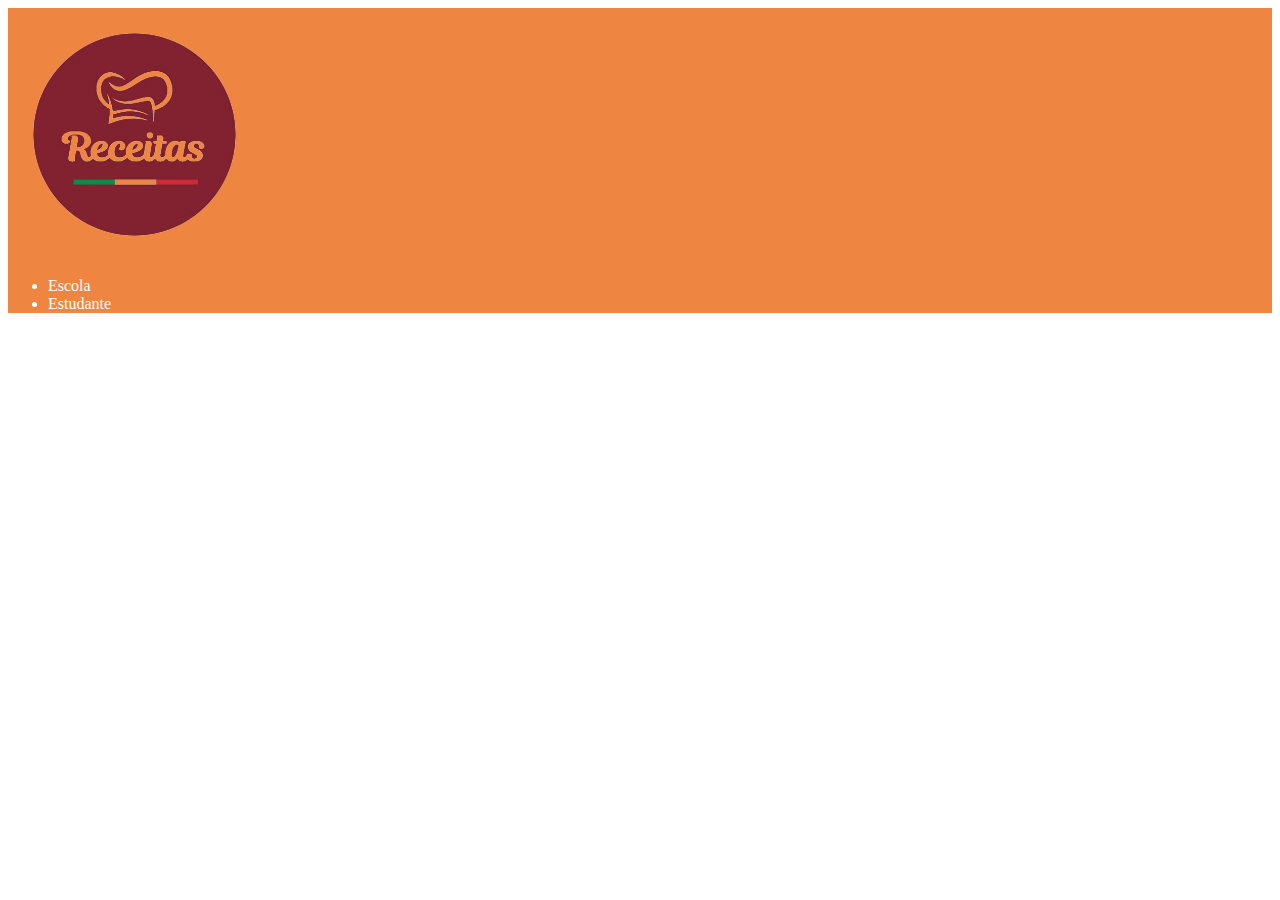
==== gabrielb1trip/index.html @ 61a0ff71 "Add files via upload" ====
<html lang="en">
<head>
    <meta charset="UTF-8">
    <meta http-equiv="X-UA-Compatible" content="IE=edge">
    <meta name="viewport" content="width=device-width, initial-scale=1.0">
    <title>Receitas</title>
    <link rel="stylesheet" href="style.css">
</head>
<body>
    <header>
        <img class="cabecalho-imagem" src="./imagens/channels4_profile-removebg-preview.png" alt="">
        <ul>
            <li>Escola</li>
            <li>Estudante</li>
        </ul>
    </header>

</body>
</html>
---- gabrielb1trip/style.css ----
header {
    background-color: #ee8641;
    color: white;
}

.cabecalho-imagem{
    width: 20%;
}
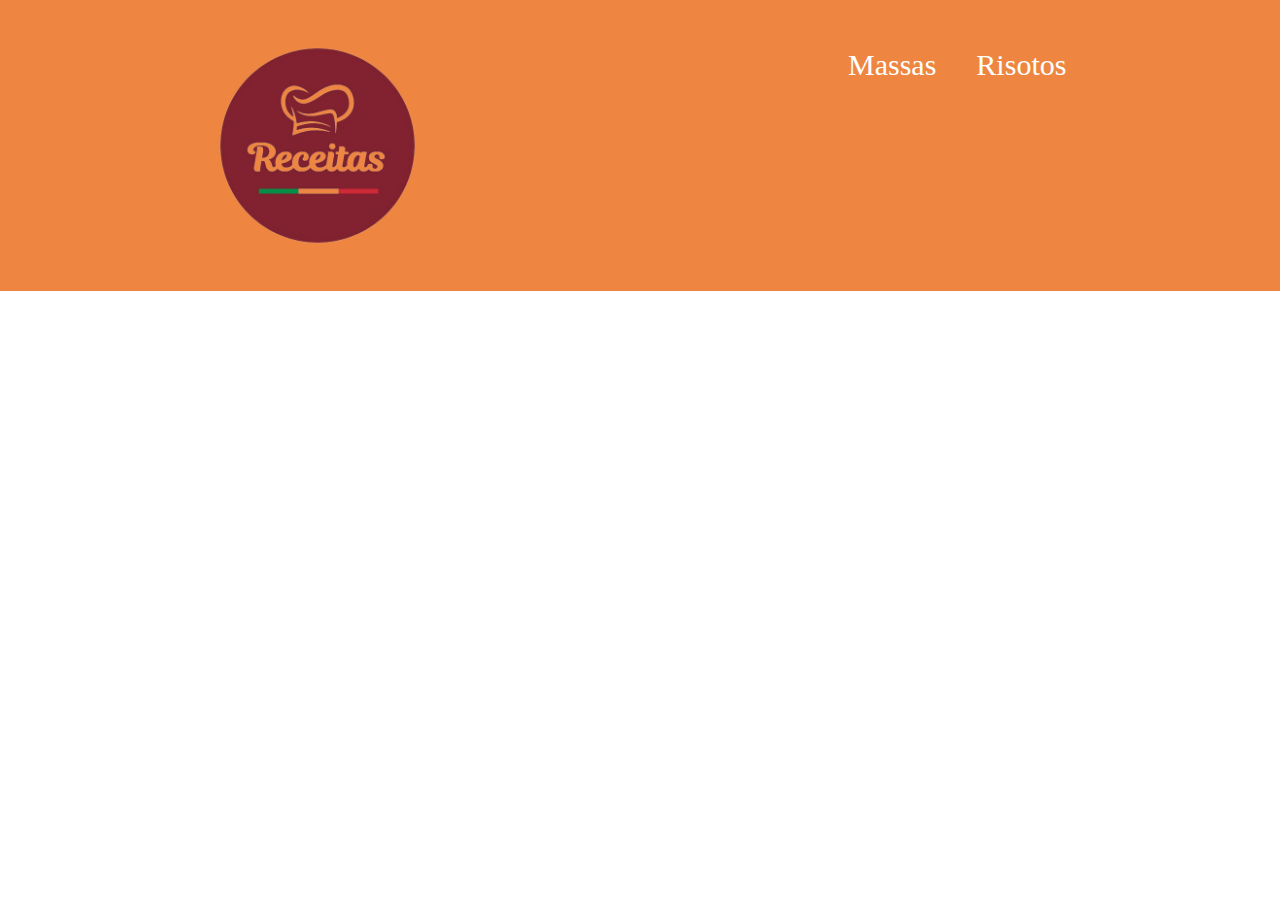
==== commit 056ec80f: "cabecalho termindo" ====
--- a/gabrielb1trip/index.html
+++ b/gabrielb1trip/index.html
@@ -3,15 +3,15 @@
     <meta charset="UTF-8">
     <meta http-equiv="X-UA-Compatible" content="IE=edge">
     <meta name="viewport" content="width=device-width, initial-scale=1.0">
-    <title>Receitas</title>
+    <title>Receitas Italianas</title>
     <link rel="stylesheet" href="style.css">
 </head>
 <body>
-    <header>
+    <header class="cabecalho"> 
         <img class="cabecalho-imagem" src="./imagens/channels4_profile-removebg-preview.png" alt="">
-        <ul>
-            <li>Escola</li>
-            <li>Estudante</li>
+        <ul class="cabecalho-lista">
+            <li class="cabecalho-lista-item">Massas</li>
+            <li class="cabecalho-lista-item">Risotos</li>
         </ul>
     </header>
 
--- a/gabrielb1trip/style.css
+++ b/gabrielb1trip/style.css
@@ -1,8 +1,25 @@
-header {
+*{
+    margin: 0;
+    padding: 0;
+}
+
+
+.cabecalho {
     background-color: #ee8641;
     color: white;
+    display: flex;
+    justify-content: space-around;
+    padding: 24px 0;
 }
 
 .cabecalho-imagem{
-    width: 20%;
-}+    width: 19%;
+}
+
+
+.cabecalho-lista-item{
+    display: inline-block;
+    margin: 0 18px;
+    padding: 24px 0;
+    font-size: 30px ;
+}
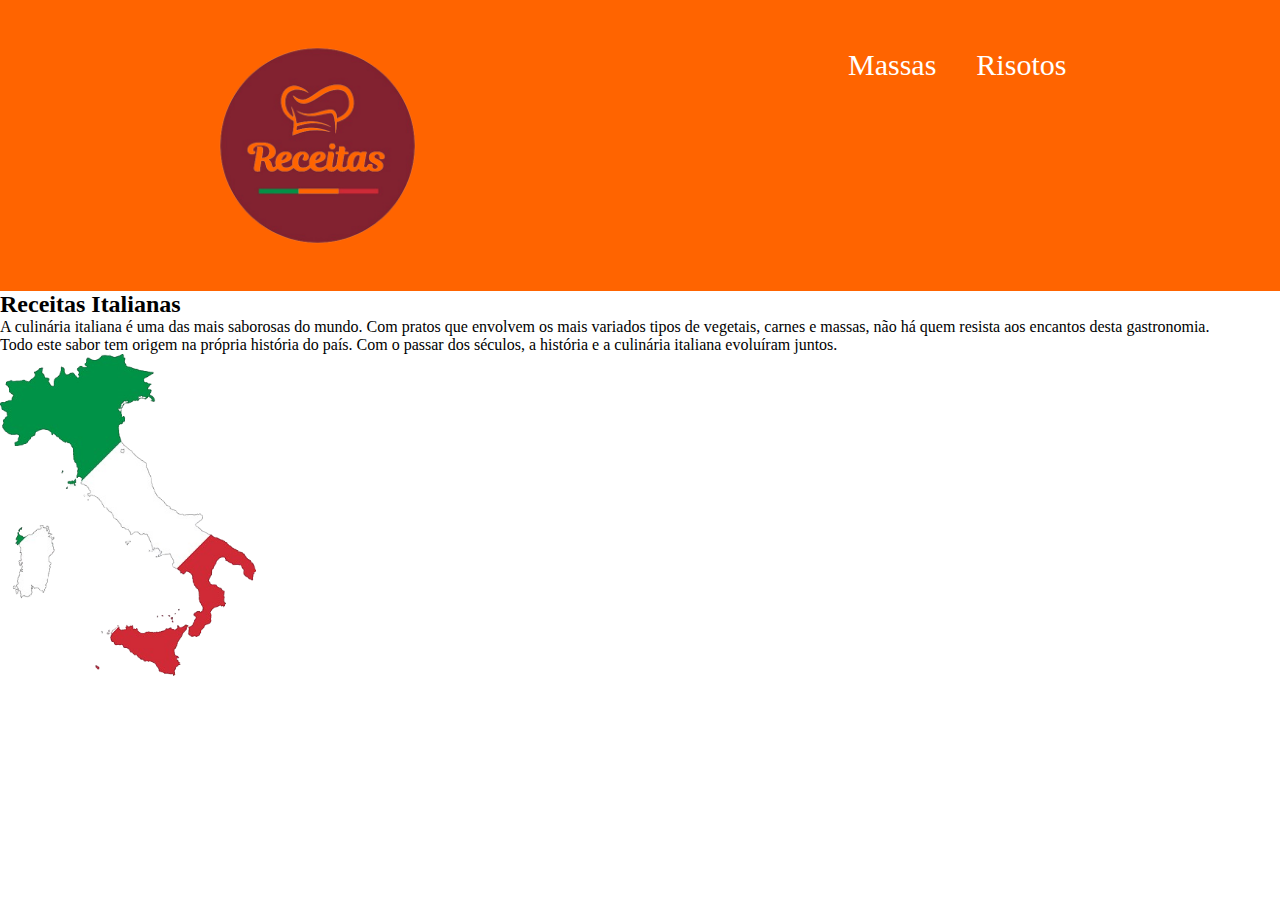
==== commit 6f8b0def: "Add files via upload" ====
--- a/gabrielb1trip/index.html
+++ b/gabrielb1trip/index.html
@@ -14,6 +14,12 @@
             <li class="cabecalho-lista-item">Risotos</li>
         </ul>
     </header>
+    <section class="Massas">
+        <h2 class="Massas-titulo">Receitas Italianas</h2>
+        <p class="Massas-texto-um">A culinária italiana é uma das mais saborosas do mundo. Com pratos que envolvem os mais variados tipos de vegetais, carnes e massas, não há quem resista aos encantos desta gastronomia.</p>
+        <p class="Massas-texto-dois">Todo este sabor tem origem na própria história do país. Com o passar dos séculos, a história e a culinária italiana evoluíram juntos.</p>
+        <img class="mapa-da-italia" src="imagens/png-clipart-flag-of-italy-flag-of-italy-map-stroke-flag-world-thumbnail-removebg-preview.png" alt="mapa da italia">
+    </section>
 
 </body>
 </html>--- a/gabrielb1trip/style.css
+++ b/gabrielb1trip/style.css
@@ -5,7 +5,7 @@
 
 
 .cabecalho {
-    background-color: #ee8641;
+    background-color: #ff6400;
     color: white;
     display: flex;
     justify-content: space-around;
@@ -23,3 +23,7 @@
     padding: 24px 0;
     font-size: 30px ;
 }
+
+.mapa-da-italia{
+    width: 20%;
+}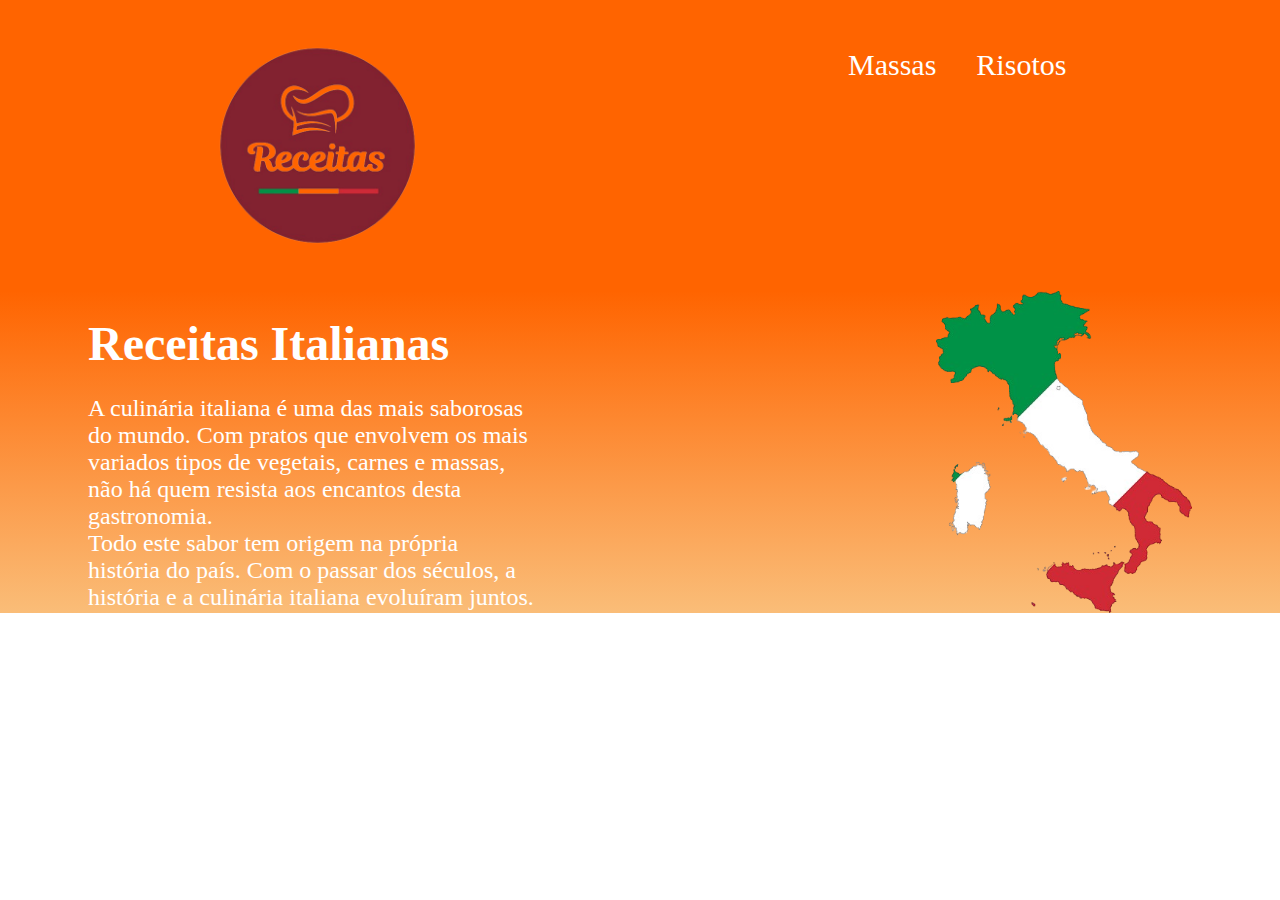
==== commit cbd1d802: "Add files via upload" ====
--- a/gabrielb1trip/index.html
+++ b/gabrielb1trip/index.html
@@ -15,9 +15,11 @@
         </ul>
     </header>
     <section class="Massas">
-        <h2 class="Massas-titulo">Receitas Italianas</h2>
-        <p class="Massas-texto-um">A culinária italiana é uma das mais saborosas do mundo. Com pratos que envolvem os mais variados tipos de vegetais, carnes e massas, não há quem resista aos encantos desta gastronomia.</p>
-        <p class="Massas-texto-dois">Todo este sabor tem origem na própria história do país. Com o passar dos séculos, a história e a culinária italiana evoluíram juntos.</p>
+        <div class="Massas-div-conteudo">
+            <h2 class="Massas-titulo">Receitas Italianas</h2>
+            <p class="Massas-texto-um">A culinária italiana é uma das mais saborosas do mundo. Com pratos que envolvem os mais variados tipos de vegetais, carnes e massas, não há quem resista aos encantos desta gastronomia.</p>
+            <p class="Massas-texto-dois">Todo este sabor tem origem na própria história do país. Com o passar dos séculos, a história e a culinária italiana evoluíram juntos.</p>
+        </div>
         <img class="mapa-da-italia" src="imagens/png-clipart-flag-of-italy-flag-of-italy-map-stroke-flag-world-thumbnail-removebg-preview.png" alt="mapa da italia">
     </section>
 
--- a/gabrielb1trip/style.css
+++ b/gabrielb1trip/style.css
@@ -26,4 +26,29 @@
 
 .mapa-da-italia{
     width: 20%;
-}+    margin-left: 25em;
+}
+
+.Massas{
+    background-image: linear-gradient(#ff6400,#fabd78);
+    color: white;
+    display: flex;
+    justify-content: center;
+    align-items: center;
+}
+
+.Massas-div-conteudo{
+    width: 35%;
+}
+
+.massas-titulo{
+    padding: 24px 0;
+    font-size: 300%;
+}
+ .massas-texto-um{
+    font-size: 150%;
+ }
+
+ .massas-texto-dois{
+    font-size: 150%;
+ }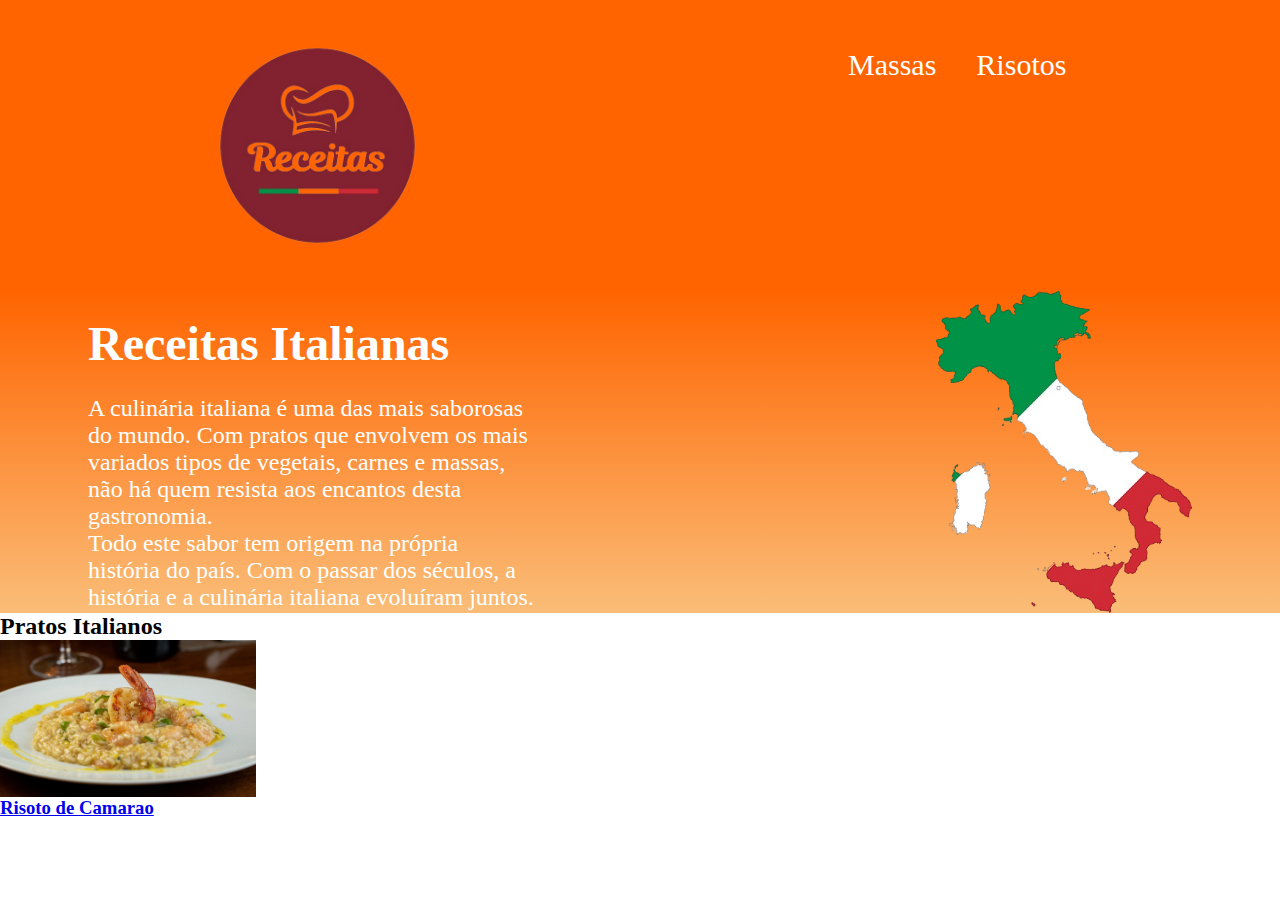
==== commit 156c2133: "Add files via upload" ====
--- a/gabrielb1trip/index.html
+++ b/gabrielb1trip/index.html
@@ -5,6 +5,9 @@
     <meta name="viewport" content="width=device-width, initial-scale=1.0">
     <title>Receitas Italianas</title>
     <link rel="stylesheet" href="style.css">
+    <link rel="preconnect" href="https://fonts.googleapis.com">
+<link rel="preconnect" href="https://fonts.gstatic.com" crossorigin>
+<link href="https://fonts.googleapis.com/css2?family=Nunito:ital,wght@0,200..1000;1,200..1000&family=Poppins:ital,wght@0,100;0,200;0,300;0,400;0,500;0,600;0,700;0,800;0,900;1,100;1,200;1,300;1,400;1,500;1,600;1,700;1,800;1,900&display=swap" rel="stylesheet">
 </head>
 <body>
     <header class="cabecalho"> 
@@ -22,6 +25,13 @@
         </div>
         <img class="mapa-da-italia" src="imagens/png-clipart-flag-of-italy-flag-of-italy-map-stroke-flag-world-thumbnail-removebg-preview.png" alt="mapa da italia">
     </section>
+    <section class="Risotos">
+        <h2 class="Risotos-titulo">Pratos Italianos</h2>
+        <img class="risotocamarao" src="imagens/risoto.webp" alt="foto do risoto">
+         <a href="https://panelinha.com.br/receita/risoto-de-camarao"> <h3>Risoto de Camarao</h3> </a>
+    
+    </section>
+
 
 </body>
 </html>--- a/gabrielb1trip/style.css
+++ b/gabrielb1trip/style.css
@@ -51,4 +51,8 @@
 
  .massas-texto-dois{
     font-size: 150%;
+ }
+
+ .risotocamarao{
+    width: 20%;
  }